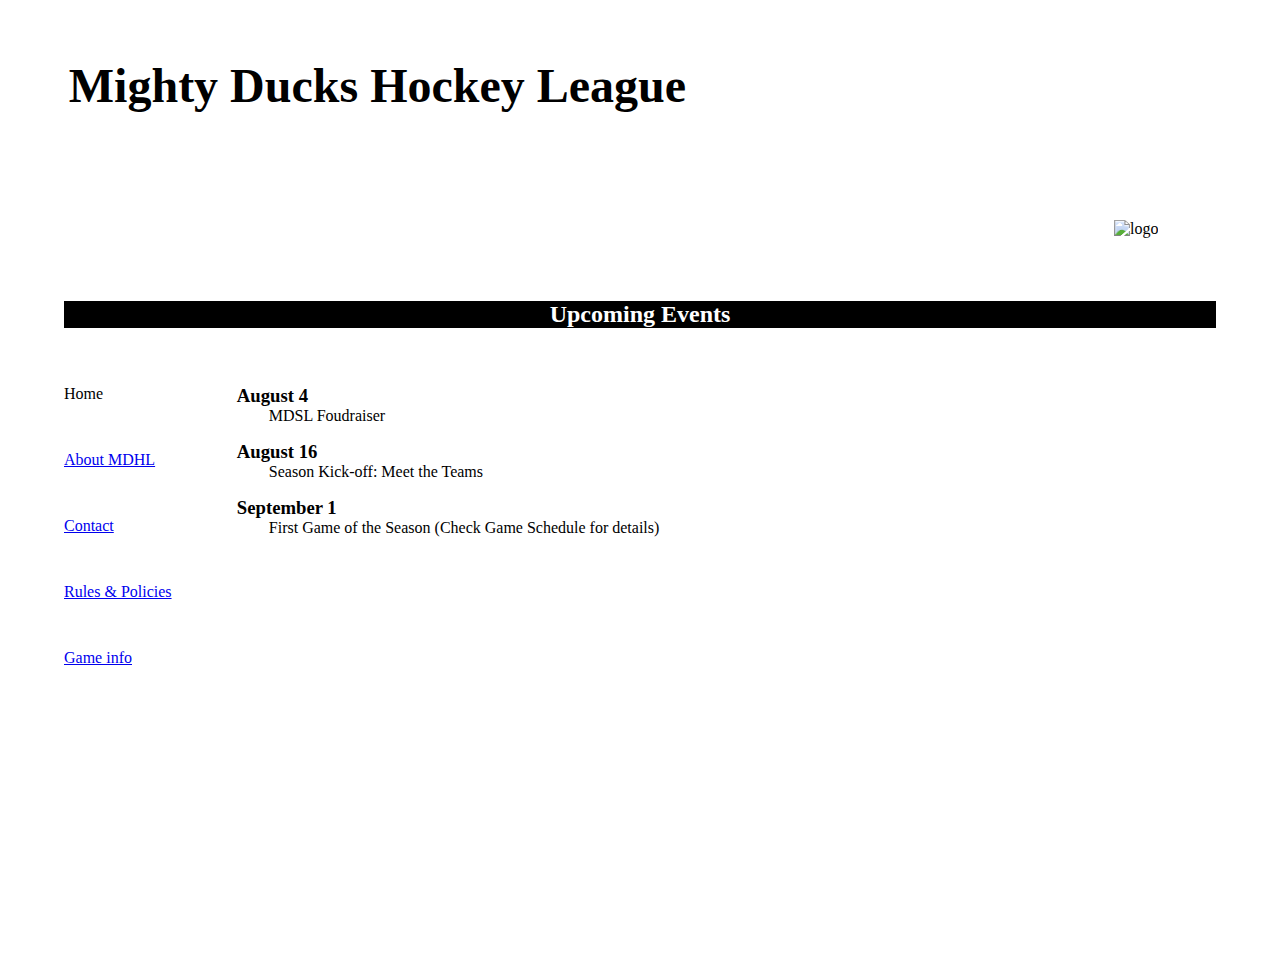
==== index.html @ 4de2d62a ":eyes and :triangular_ruler: The subtitles were changed and the code was aligned." ====
<!DOCTYPE html>
<html lang              = "en">
<head>
    <meta name          = "Author" lang="es" content="Jose Luis Vallejos">
    <meta name          = "keywords" content="hockey, ducks, mighty, league, home, site">
    <meta name          = "description" content="Mighty Ducks League of hockey">
    <meta name          = "copyright" content="Copyright MDHL">
    <meta name          = "robot" content="index">
    <meta charset       = "UTF-8">
    <meta http-equiv    = "X-UA-Compatible" content="IE=edge">
    <meta name          = "viewport" content="width=device-width, initial-scale=1.0">
    <link rel           = "shortcut icon" href="./assets/img/logo.png" type="image/x-icon">
    <link rel           = "stylesheet" href="./styles/mdhl.css">
    <title>Home</title>
</head>
<body>
    <!-- HEADER -->
    <header class       = "header">
        <h1 class       = "header__title">Mighty Ducks Hockey League</h1>
        <div class      = "header__img"></div>
        <h2 class       = "header__subtitle">Upcoming Events</h2>
        <div class      = "header__logo">
            <img src    = "./assets/img/logo.png" alt="logo" class="header__logo__logo">
        </div>
    </header>
    <!-- MAIN -->
    <main class         = "main">
        <!-- NAVBAR -->
        <nav class      = "main__navbar">
            <a class    = "main__navbar__anchor selected" href="./index.html">Home</a>
            <a class    = "main__navbar__anchor" href="./pages/about.html">About MDHL</a>
            <a class    = "main__navbar__anchor" href="./pages/contact.html">Contact</a>
            <a class    = "main__navbar__anchor" href="./pages/rules.html">Rules & Policies</a>
            <a class    = "main__navbar__anchor" href="./pages/game_info.html">Game info</a>
        </nav>
        <!-- SECTION -->
        <section class  = "main__content">
            <h3 class   = "home__main__content__date">August 4</h3>
            <p class    = "home__main__content__game">MDSL Foudraiser</p>
            <h3 class   = "home__main__content__date">August 16</h3>
            <p class    = "home__main__content__game">Season Kick-off: Meet the Teams</p>
            <h3 class   = "home__main__content__date">September 1</h3>
            <p class    = "home__main__content__game">First Game of the Season (Check Game Schedule for details)</p>
        </section>
    </main>
</body>
</html>
---- styles/mdhl.css ----
*{
    margin              : 0;
    padding             : 0;
    box-sizing          : border-box;
}

body{
    height              : 100vh;
    width               : 90%;
    margin              : 0 auto;
}

/* HEADER */

.header{
    position            : relative;
    margin              : 5% 0;
}

.header__title{
    width               : 100%;
    position            : absolute;
    font-size           : 3em;
    text-indent         : 0.1em;
}

.header__img{
    height              : 15em;
    background-image    : url(../assets/img/design1_image1.jpg);
    background-position : center;
    margin-bottom       : 0.2em;
}

.header__subtitle{
    background          : black;
    color               : white;
    text-align          : center;
}

.header__logo{
    height              : 10em;
    position            : absolute;
    right               : 5%;
    top                 : 60%;
}

.header__logo__logo{
    height              : 100% ;
}

/* MAIN */

.main{
    display             : flex;
}

/* NAVBAR */

.main__navbar{
    width               : 15%;
    display             : flex;
    flex-direction      : column;
    align-items         : flex-start;
}

.main__navbar__anchor{
    margin-bottom       : 3em;
}

/* SECTION --- HOME PAGE, ABOUT PAGE */

.main__content{
    width               : 85%;
}

.home__main__content__game{
    padding-left        : 2em;
    margin-bottom       : 1em;
}

.selected{
    text-decoration     : none;
    color               : black;
}

/* SECTION --- CONTACT PAGE */

.contact__main__content__p{
    margin-bottom       : 1em;
}

/* SECTION -- RULES & POLICIES, GAME INFORMATION */

.bold{
    font-weight         : bold;
}

.uppercase{
    text-transform      : uppercase;
}

.textCenter{
    text-align          : center;
}

.oblique{
    font-style          : oblique;
}

.subline{
    text-decoration     : underline;
}

.buttonSpace{
    margin-bottom       : 2em;
}

.indent{
    text-indent         : 2em;
}

.liAlign{
    margin-left         : 1em;
}

.liAlign2{
    margin-left         : 4em;
}

.inline{
    display             : inline;
}

::marker{
    font-weight         : bold;
}

.listTipe_a{
    list-style          : lower-alpha;
}

.listType_whiteCircle{
    list-style          : circle;
}

/* GAME INFORMATION */

.containerFlex{
    display             : flex;
    justify-content     : space-between;
}

.buttonSpace2{
    margin-bottom       : 4em;
}

.gameInfo__main__section__table{
    width               : 100%;
    margin              : 0 auto;
    border-collapse     : separate;
    border-spacing      : 0 1em;
}

.textStart{
    text-align          : start;
}
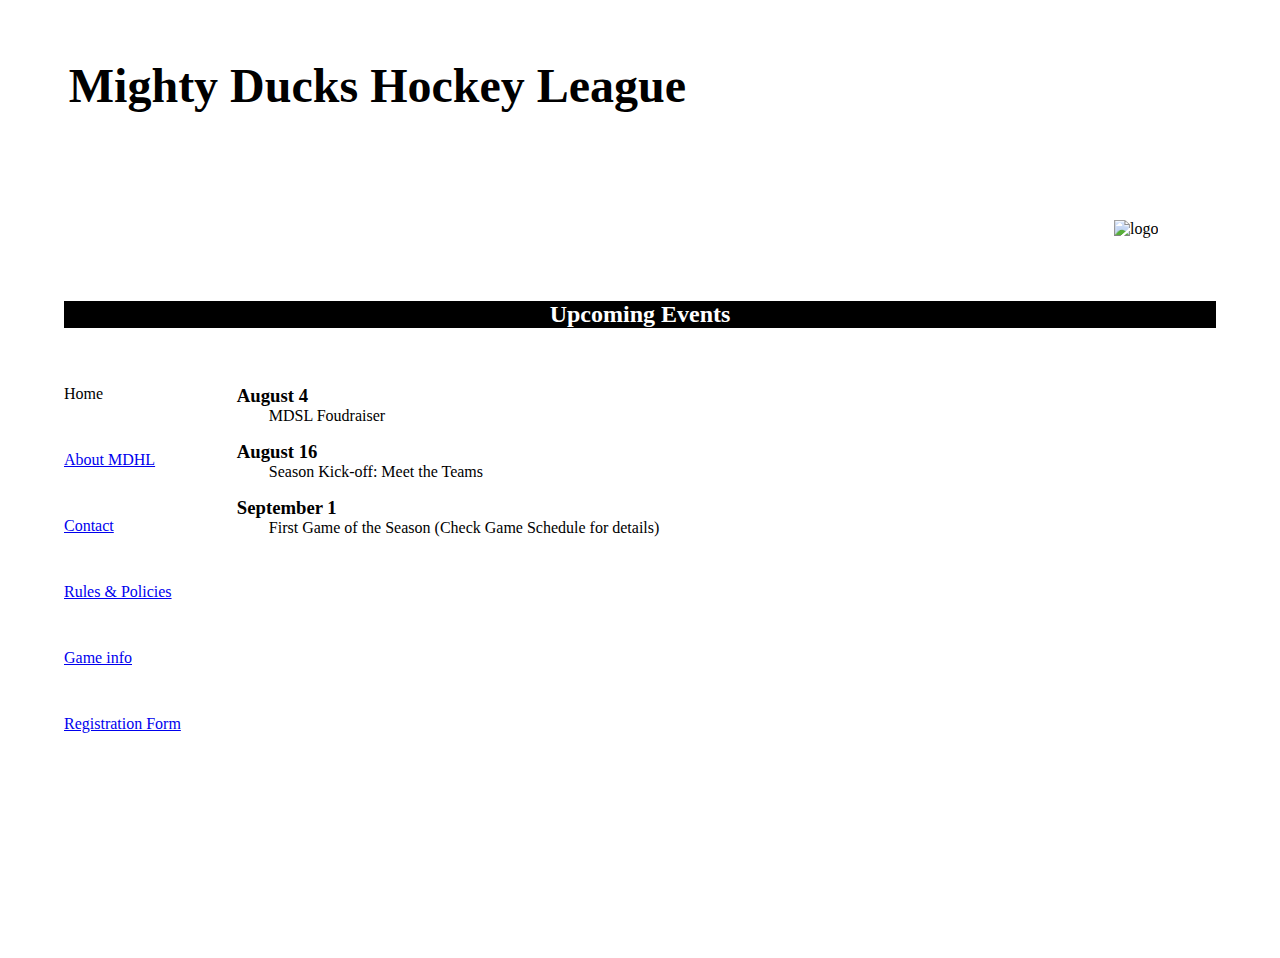
==== commit 618a875f: ":construction: work in progress, finished the registration page." ====
--- a/index.html
+++ b/index.html
@@ -32,6 +32,8 @@
             <a class    = "main__navbar__anchor" href="./pages/contact.html">Contact</a>
             <a class    = "main__navbar__anchor" href="./pages/rules.html">Rules & Policies</a>
             <a class    = "main__navbar__anchor" href="./pages/game_info.html">Game info</a>
+            <a class    = "main__navbar__anchor" href="./pages/registration.html"> Registration Form</a>
+
         </nav>
         <!-- SECTION -->
         <section class  = "main__content">
--- a/styles/mdhl.css
+++ b/styles/mdhl.css
@@ -164,3 +164,39 @@
 .textStart{
     text-align          : start;
 }
+
+/* REGISTRATUIN FORM */
+
+.main__content__title{
+    text-align          : center;
+    margin-bottom       : 1em;
+}
+
+/* INPUTS */
+
+.generalStyles{
+    border              : 0;
+    border-bottom       : 1px solid black;
+    width               : 30%;
+    margin-bottom       : 1em;
+}
+
+.maxLine{
+    width               : 73%;
+}
+
+/* SUB TITLES */
+
+.main__content__form__subTitle{
+    margin-top          : 2em;
+    margin-bottom       : 0.668em;
+}
+
+.main__content__form__containerFlex{
+    display             : flex;
+    margin-top          : .668em;
+}
+
+.main__content__form__containerFlex > div{
+    margin-right        : 2em;
+}
